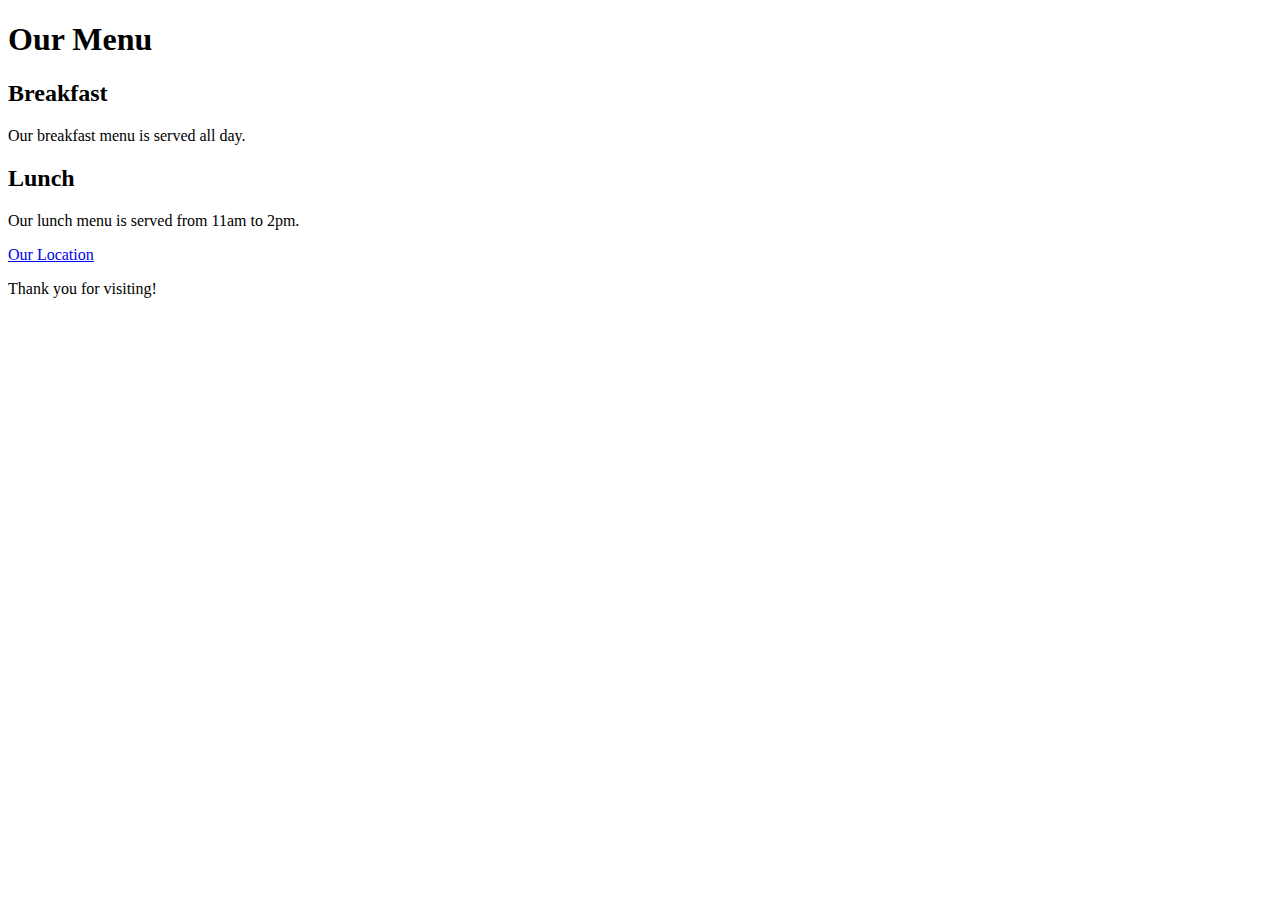
==== Cousera_HTML&CSS/index.html @ 1be018dd "Second submit" ====
<!DOCTYPE html>
<html>
<head>
    <title>Little Lemon</title>
</head>
<body>
    <h1>Our Menu</h1>
    
    <h2>Breakfast</h2>
    <p>Our breakfast menu is served all day.</p>
    <h2>Lunch</h2>
    <p>Our lunch menu is served from 11am to 2pm.</p>
    <a href="location.html">Our Location</a>
    
    <p>Thank you for visiting!</p>
</body>
</html>
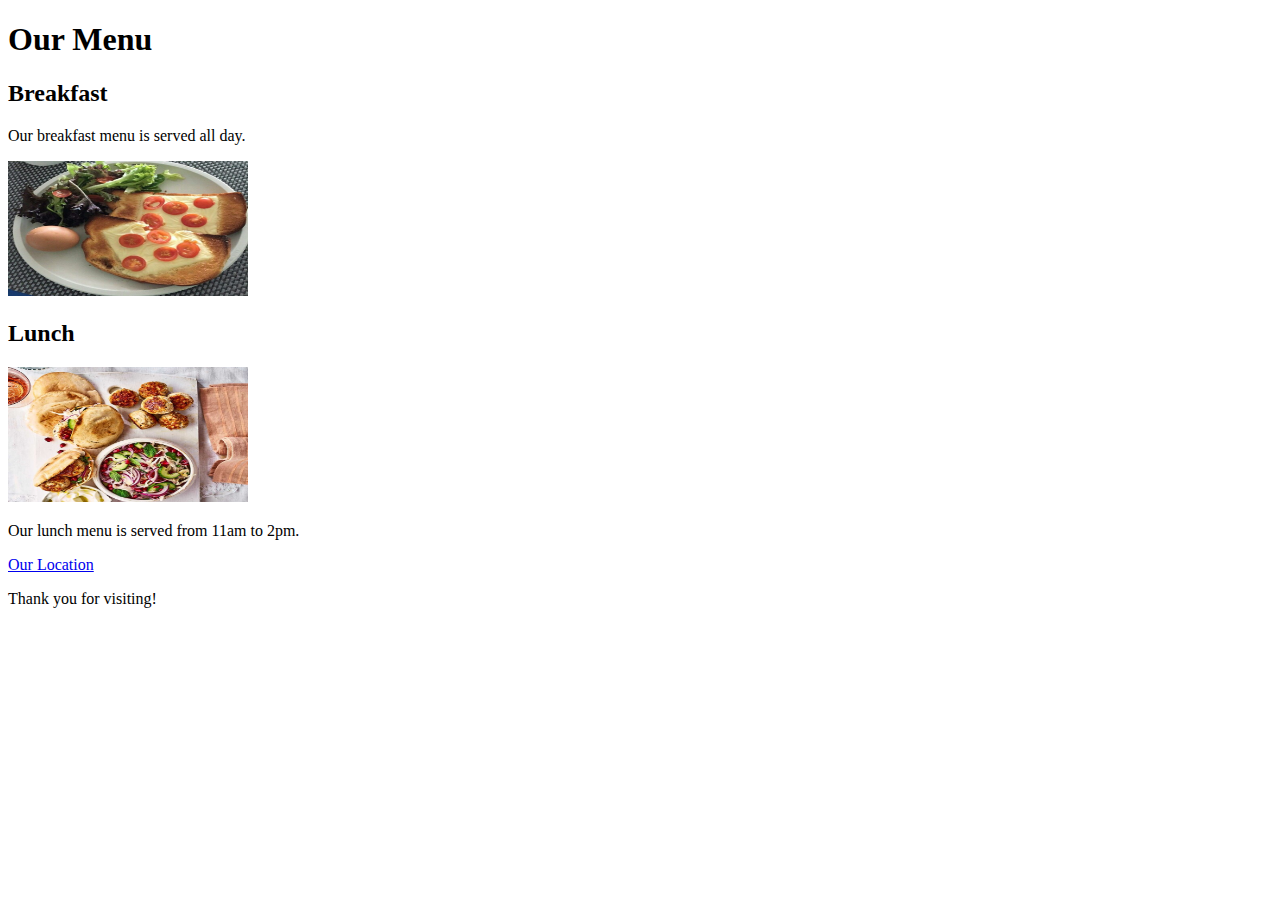
==== commit 1cbd5bfd: "chore: Add images to breakfast and lunch sections in index.html" ====
--- a/Cousera_HTML&CSS/index.html
+++ b/Cousera_HTML&CSS/index.html
@@ -1,17 +1,22 @@
 <!DOCTYPE html>
 <html>
+
 <head>
     <title>Little Lemon</title>
 </head>
+
 <body>
     <h1>Our Menu</h1>
-    
+
     <h2>Breakfast</h2>
     <p>Our breakfast menu is served all day.</p>
+    <img src="Breakfast.jpg" width="240" height="135" alt="Breakfast">
     <h2>Lunch</h2>
+    <img src="Lunch.jpg" width="240" height="135" alt="Lunch">
     <p>Our lunch menu is served from 11am to 2pm.</p>
     <a href="location.html">Our Location</a>
-    
     <p>Thank you for visiting!</p>
+
 </body>
+
 </html>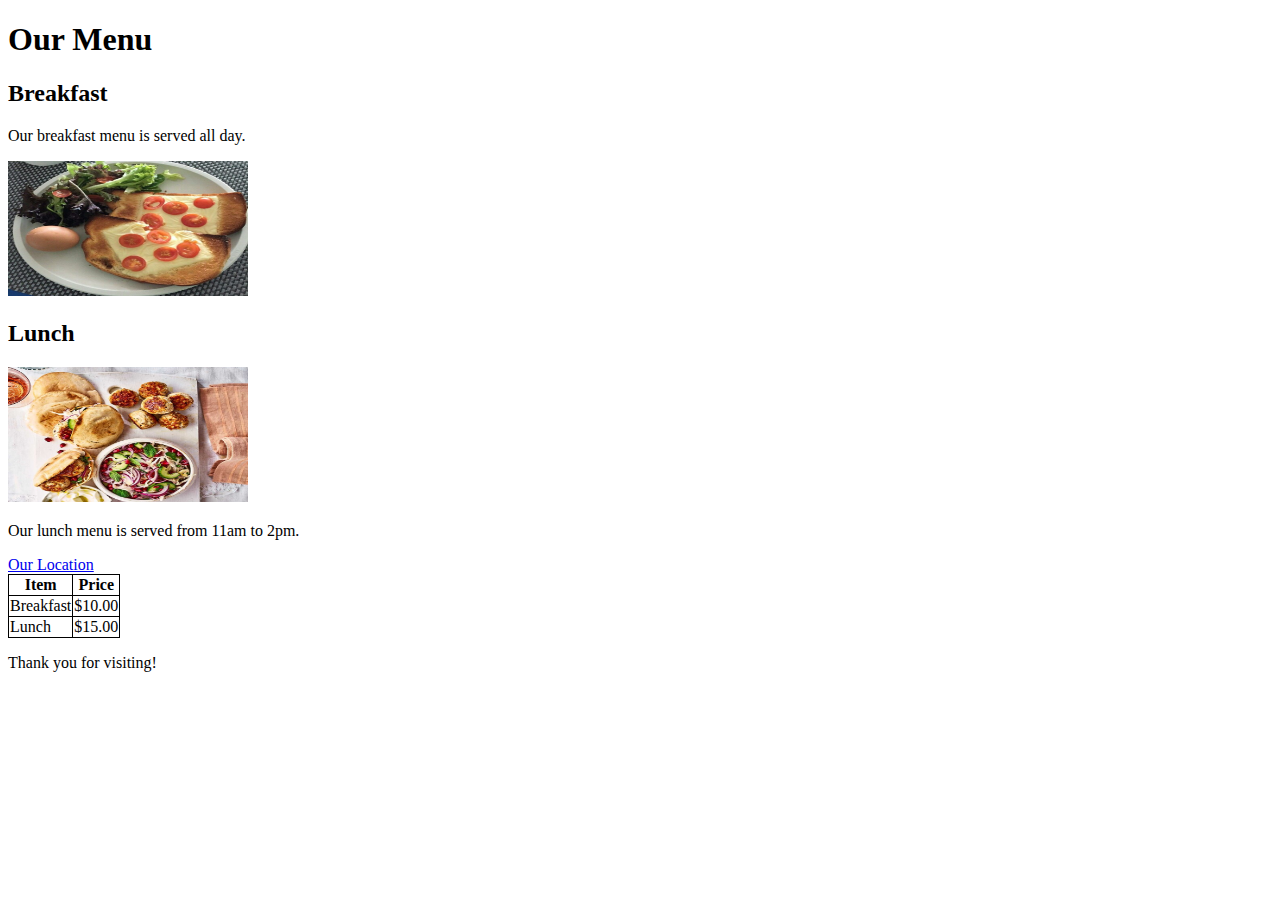
==== commit 1c6fc4c9: "chore: Add table for menu items in index.html" ====
--- a/Cousera_HTML&CSS/index.html
+++ b/Cousera_HTML&CSS/index.html
@@ -15,6 +15,26 @@
     <img src="Lunch.jpg" width="240" height="135" alt="Lunch">
     <p>Our lunch menu is served from 11am to 2pm.</p>
     <a href="location.html">Our Location</a>
+    <style>
+        table,th,td {
+            border: 1px solid black;
+            border-collapse: collapse;
+        }
+    </style>
+    <table>
+        <tr>
+            <th>Item</th>
+            <th>Price</th>
+        </tr>
+        <tr>
+            <td>Breakfast</td>
+            <td>$10.00</td>
+        </tr>
+        <tr>
+            <td>Lunch</td>
+            <td>$15.00</td>
+        </tr>
+    </table>
     <p>Thank you for visiting!</p>
 
 </body>
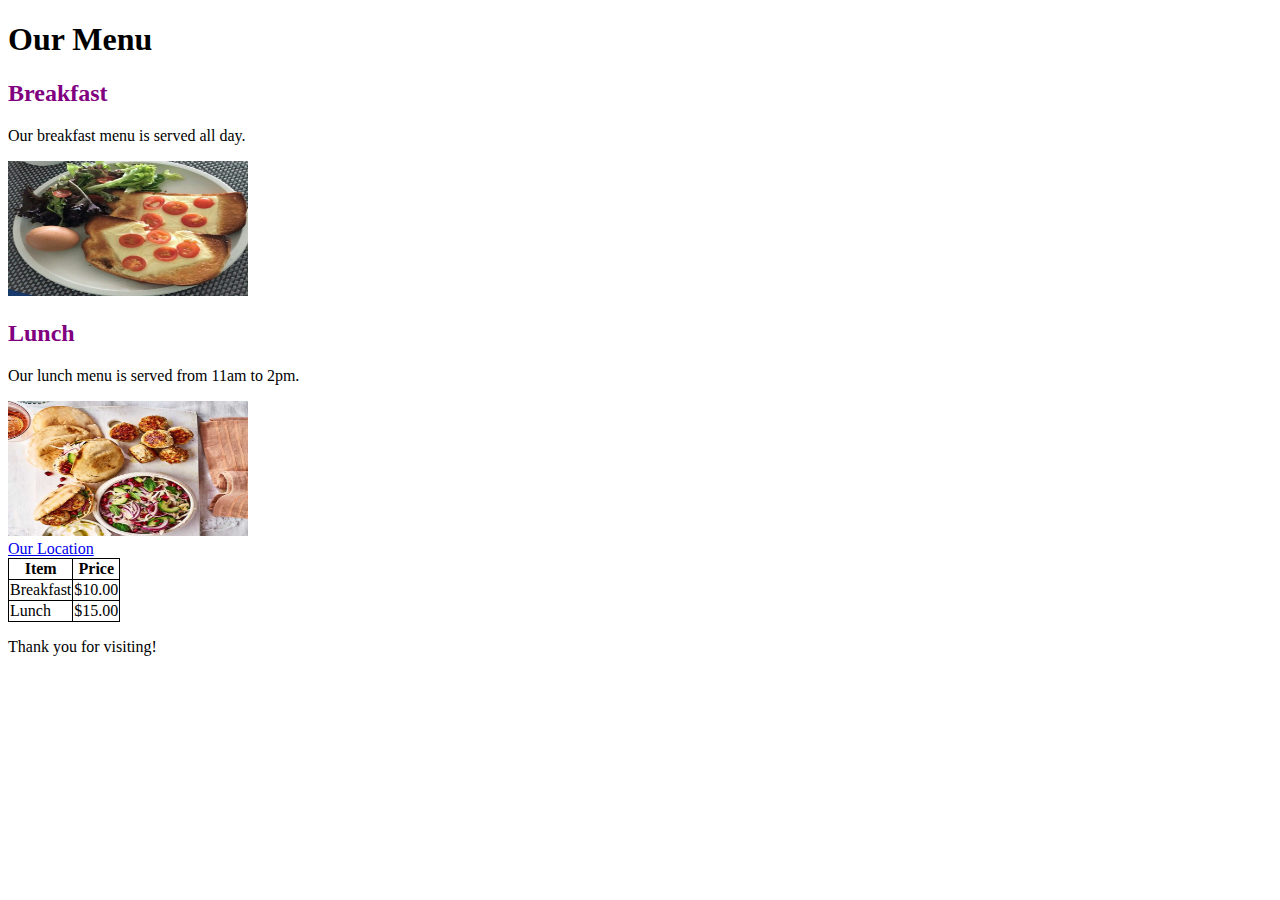
==== commit b495f76e: "feat: Add breakfast and lunch sections with images to index.html" ====
--- a/Cousera_HTML&CSS/index.html
+++ b/Cousera_HTML&CSS/index.html
@@ -2,18 +2,24 @@
 <html>
 
 <head>
+    <link rel="stylesheet" type="text/css" href="style.css"/>
     <title>Little Lemon</title>
 </head>
 
 <body>
-    <h1>Our Menu</h1>
+    <h1 id="header1">Our Menu</h1>
+    <div id="breakfast">
+        <h2>Breakfast</h2>
+        <p>Our breakfast menu is served all day.</p>
+        <img src="Breakfast.jpg" width="240" height="135" alt="Breakfast">
+    </div>
 
-    <h2>Breakfast</h2>
-    <p>Our breakfast menu is served all day.</p>
-    <img src="Breakfast.jpg" width="240" height="135" alt="Breakfast">
-    <h2>Lunch</h2>
-    <img src="Lunch.jpg" width="240" height="135" alt="Lunch">
-    <p>Our lunch menu is served from 11am to 2pm.</p>
+    <div id="lunch">
+        <h2>Lunch</h2>
+        <p>Our lunch menu is served from 11am to 2pm.</p>
+        <img src="Lunch.jpg" width="240" height="135" alt="Lunch">
+    </div>
+
     <a href="location.html">Our Location</a>
     <style>
         table,th,td {
--- a/Cousera_HTML&CSS/style.css
+++ b/Cousera_HTML&CSS/style.css
@@ -0,0 +1,9 @@
+#breakfast h2{
+    color: purple;
+}
+#lunch>h2{
+    color: purple;
+}
+#header1:hover {
+    color: red;
+}